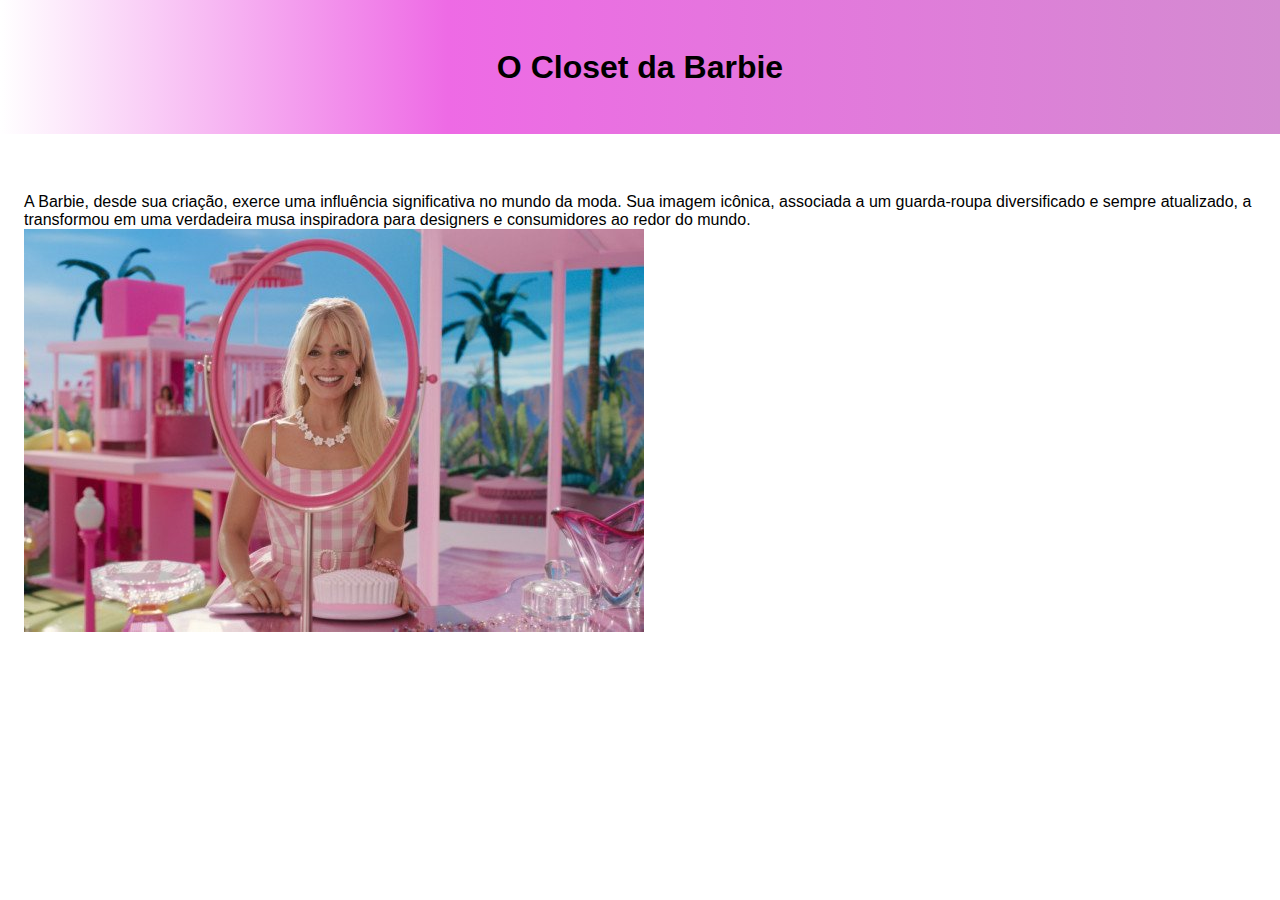
==== index.html @ ee18a8e8 "Primeiro commit div1" ====
<!DOCTYPE html>
<html lang="en">
<head>
    <meta charset="UTF-8">
    <meta name="viewport" content="width=device-width, initial-scale=1.0">
    <link rel="stylesheet" href="style.css">
    <link rel= "icon" href="https://img.freepik.com/fotos-gratis/fundo-gradiente-desfocado-na-cor-rosa_58702-1643.jpg?size=626&ext=jpg&ga=GA1.1.2008272138.1727654400&semt=ais_hybrid">
    <title>Closet da Barbie</title>
</head>
<body>
    <header>
        <h1>O Closet da Barbie</h1>
    </header>
    <main>
        <div class="primeira">
            <p>A Barbie, desde sua criação, exerce uma influência significativa no mundo da moda. Sua imagem icônica, associada a um guarda-roupa diversificado e sempre atualizado, a transformou em uma verdadeira musa inspiradora para designers e consumidores ao redor do mundo.</p>
            <img src="img/BARBIE.jpg" alt="Barbie">
        </div>
      
</body>
</html>
---- style.css ----
*{
    margin: 0;
    padding: 0;
    box-sizing: border-box;
    font-family: 'Titillium Web', sans-serif;
}

header{

    background: rgb(255,255,255);
    background: linear-gradient(90deg, rgba(255,255,255,0.9051995798319328) 0%, rgba(238,106,229,1) 35%, rgba(212,139,209,1) 100%);
    background-size: cover;
    height: 8.375rem;

    display: flex;
    justify-content: center;
    align-items: center; 
    margin-bottom: 3.7rem;
}  
main{
    padding-inline: 1.5rem;
}

.imagem{
    width: 5rem;
}
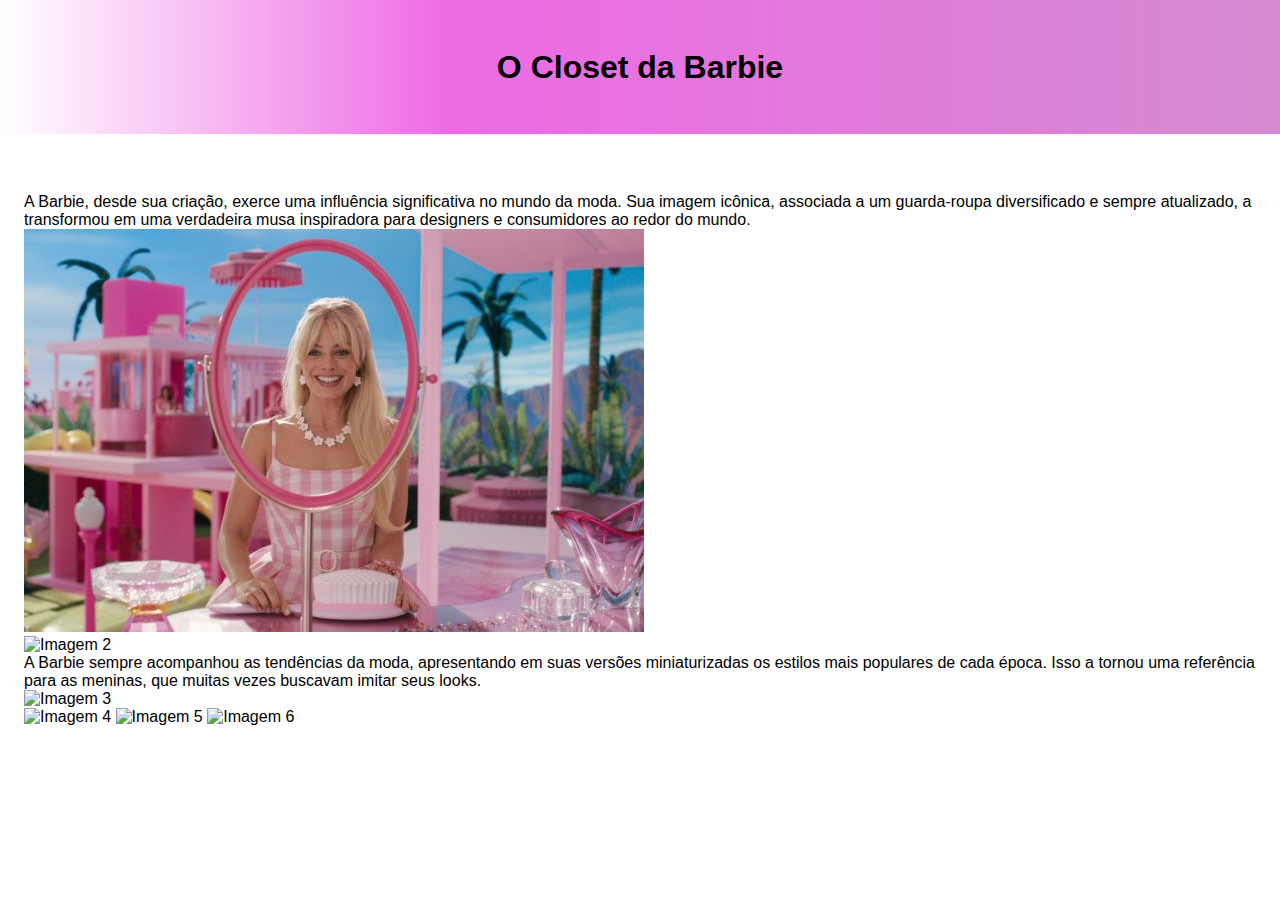
==== commit b1acf8da: "finalização do HTML" ====
--- a/index.html
+++ b/index.html
@@ -16,6 +16,19 @@
             <p>A Barbie, desde sua criação, exerce uma influência significativa no mundo da moda. Sua imagem icônica, associada a um guarda-roupa diversificado e sempre atualizado, a transformou em uma verdadeira musa inspiradora para designers e consumidores ao redor do mundo.</p>
             <img src="img/BARBIE.jpg" alt="Barbie">
         </div>
-      
+        <div class="segunda">
+          <img src="https://sm.ign.com/ign_br/screenshot/default/barbie-margot-robbie-looks-referencias-1_gry4.png" alt="Imagem 2">
+          <p>A Barbie sempre acompanhou as tendências da moda, apresentando em suas versões miniaturizadas os estilos mais populares de cada época. Isso a tornou uma referência para as meninas, que muitas vezes buscavam imitar seus looks.</p>
+          <img src="https://cloudfront-us-east-2.images.arcpublishing.com/reuters/NW44U3WQJBII7LNE5GDVOYYPJY.jpg" alt="Imagem 3">
+
+      </div>
+      <div class="terceira">
+          <img src="https://bloximages.newyork1.vip.townnews.com/berkshireeagle.com/content/tncms/assets/v3/editorial/0/2f/02f0b822-2d03-11ec-b2ae-9b6fed871f1c/61684c1c02412.image.jpg?resize=400%2C267" alt="Imagem 4">
+          
+          <img src="https://perfectway.com.br/wp-content/uploads/2023/07/Design-sem-nome-2023-07-14T084806.280-768x614.jpg" alt="Imagem 5">
+
+          <img src="https://s2-marieclaire.glbimg.com/oJVXPyBjTUzZb-jWo9qVI5Eb1Xw=/0x0:1600x900/888x0/smart/filters:strip_icc()/i.s3.glbimg.com/v1/AUTH_51f0194726ca4cae994c33379977582d/internal_photos/bs/2023/s/l/y0Q0uUQ7AaXwhMbZRsWw/margot-robbie-barbie.jpg" alt="Imagem 6">
+      </div>
+  </main>
 </body>
 </html>
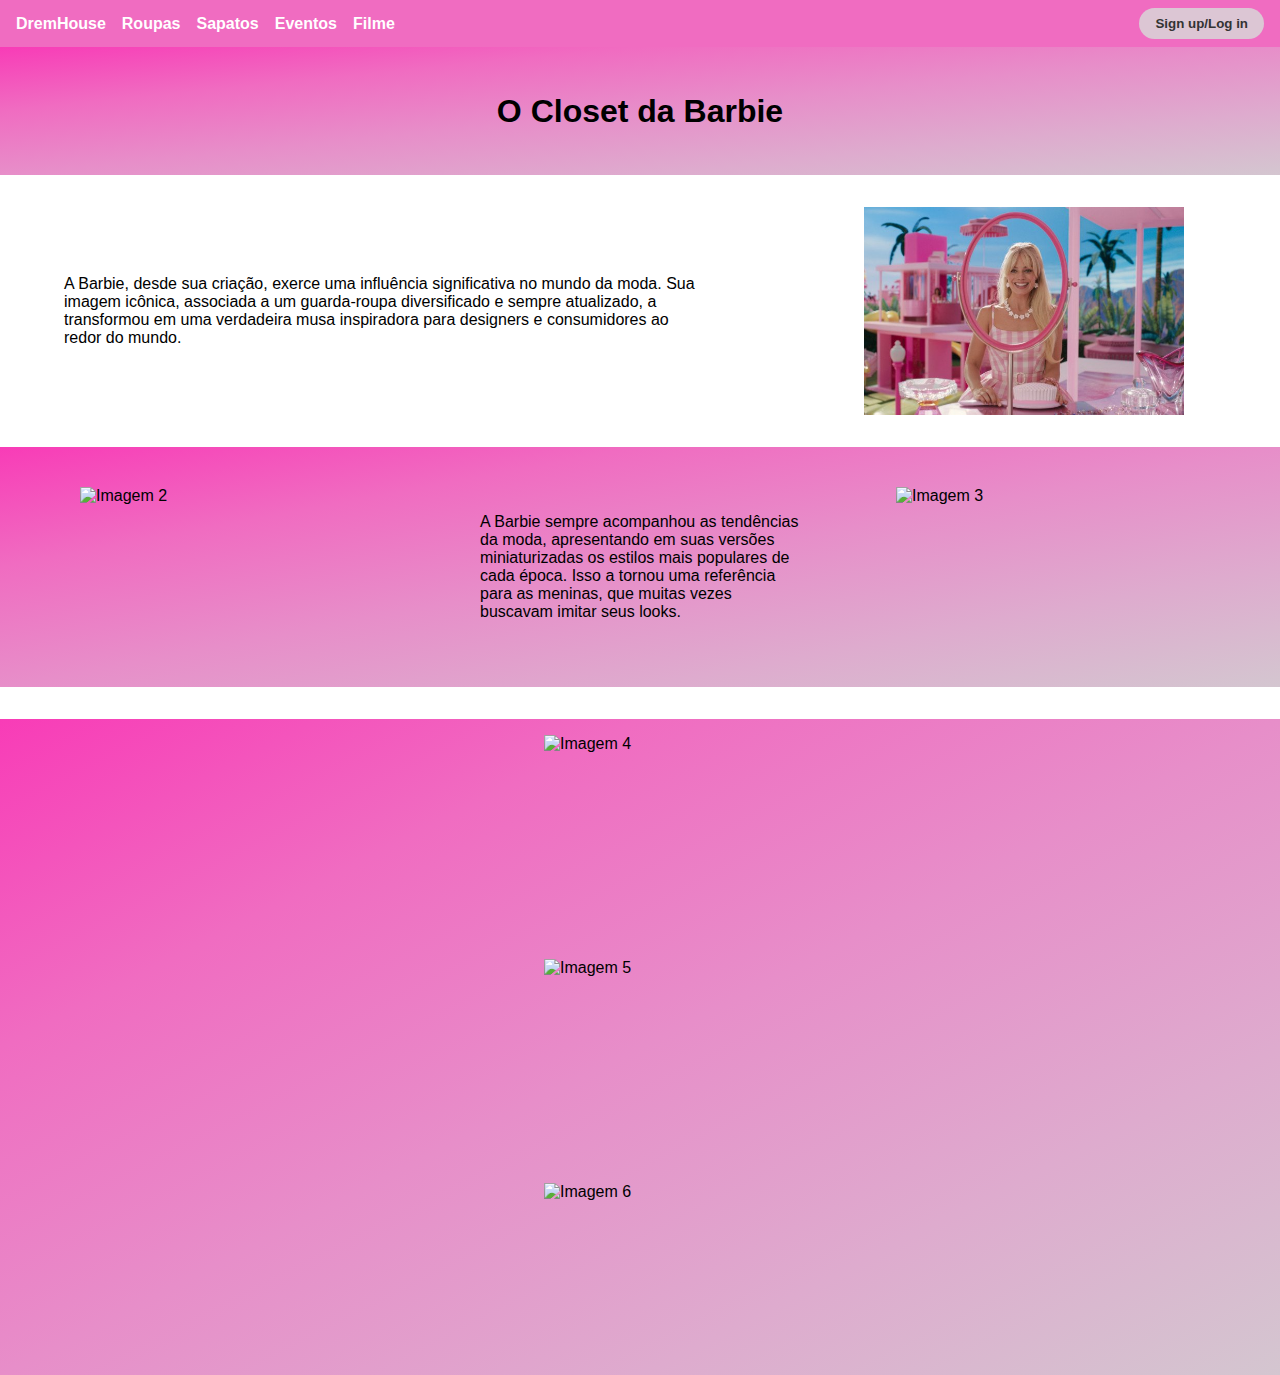
==== commit 222e5d97: "FIM" ====
--- a/index.html
+++ b/index.html
@@ -8,6 +8,17 @@
     <title>Closet da Barbie</title>
 </head>
 <body>
+  <nav>
+    <ul>
+        <li><a href="#">DremHouse</a></li>
+        <li><a href="#">Roupas</a></li>
+        <li><a href="#">Sapatos</a></li>
+        <li><a href="#">Eventos</a></li>
+        <li><a href="#">Filme</a></li>
+    </ul>
+    <button>Sign up/Log in</button>
+</nav>
+
     <header>
         <h1>O Closet da Barbie</h1>
     </header>
@@ -24,7 +35,7 @@
       </div>
       <div class="terceira">
           <img src="https://bloximages.newyork1.vip.townnews.com/berkshireeagle.com/content/tncms/assets/v3/editorial/0/2f/02f0b822-2d03-11ec-b2ae-9b6fed871f1c/61684c1c02412.image.jpg?resize=400%2C267" alt="Imagem 4">
-          
+
           <img src="https://perfectway.com.br/wp-content/uploads/2023/07/Design-sem-nome-2023-07-14T084806.280-768x614.jpg" alt="Imagem 5">
 
           <img src="https://s2-marieclaire.glbimg.com/oJVXPyBjTUzZb-jWo9qVI5Eb1Xw=/0x0:1600x900/888x0/smart/filters:strip_icc()/i.s3.glbimg.com/v1/AUTH_51f0194726ca4cae994c33379977582d/internal_photos/bs/2023/s/l/y0Q0uUQ7AaXwhMbZRsWw/margot-robbie-barbie.jpg" alt="Imagem 6">
--- a/style.css
+++ b/style.css
@@ -1,26 +1,114 @@
-*{
+
+* {
     margin: 0;
     padding: 0;
     box-sizing: border-box;
-    font-family: 'Titillium Web', sans-serif;
 }
 
-header{
+body {
+font-family: 'Lucida Sans', 'Lucida Sans Regular', 'Lucida Grande', 'Lucida Sans Unicode', Geneva, Verdana, sans-serif;
+}
+:root {
+    --cor-nav: #f06cc1;
+}
 
-    background: rgb(255,255,255);
-    background: linear-gradient(90deg, rgba(255,255,255,0.9051995798319328) 0%, rgba(238,106,229,1) 35%, rgba(212,139,209,1) 100%);
-    background-size: cover;
-    height: 8.375rem;
-
+header {
+    background-image: linear-gradient(to right bottom, #f83cb7, #f06cc1, #e78ec9, #deabce, #d4c6d0);
+    height: 8rem;
     display: flex;
     justify-content: center;
-    align-items: center; 
-    margin-bottom: 3.7rem;
-}  
-main{
-    padding-inline: 1.5rem;
+    align-items: center;
 }
 
-.imagem{
-    width: 5rem;
+header h1 {
+    color: rgb(0, 0, 0);
 }
+nav {
+    width: 100%;
+    background-color: var(--cor-nav);
+    display: flex;
+    justify-content: space-between;
+    align-items: center;
+    padding: 0.5rem 1rem; 
+}
+
+nav ul {
+    list-style: none;
+    display: flex;
+    gap: 1rem;
+    margin: 0;
+}
+
+nav ul li a {
+    color: white;
+    text-decoration: none;
+    font-weight: bold;
+}
+
+nav button {
+    border-radius: 5rem;
+    background-color: #d8d8d8d5;
+    color: #333;
+    border: none;
+    padding: 0.5rem 1rem;
+    cursor: pointer;
+    font-weight: bold;
+}
+
+/* Estilo da primeira div */
+.primeira {
+    display: flex;
+    justify-content: space-between;
+    align-items: center;
+    gap: 1rem;
+    margin: 2rem 0;
+}
+
+.primeira img {
+    
+    width: 20rem;
+    margin-right: 6rem;
+    margin-left: 5rem;
+}
+
+.primeira p {
+    max-width: 50%;
+    margin: 0 auto;
+}
+
+/* Estilo da segunda div */
+.segunda {
+    background-image: linear-gradient(to right bottom, #f83cb7, #f06cc1, #e78ec9, #deabce, #d4c6d0);
+    height: 15rem;
+    display: flex;
+    justify-content: center;
+    align-items: center;
+    gap: 1rem;
+}
+
+.segunda img {
+    width: 20rem;
+    height: 10rem;
+    margin-right: 5rem;
+    margin-left: 5rem ;
+}
+
+.segunda p {
+    max-width: 20rem;
+}
+
+/* Estilo da terceira div */
+.terceira {
+    background-image: linear-gradient(to right bottom, #f83cb7, #f06cc1, #e78ec9, #deabce, #d4c6d0);
+    display: flex;
+    flex-direction: column;
+    align-items: center;
+    gap: 1rem;
+    margin-top: 2rem;
+}
+
+.terceira img {
+    width: 12rem; 
+    height: 12rem; 
+    margin-top: 1rem; 
+}
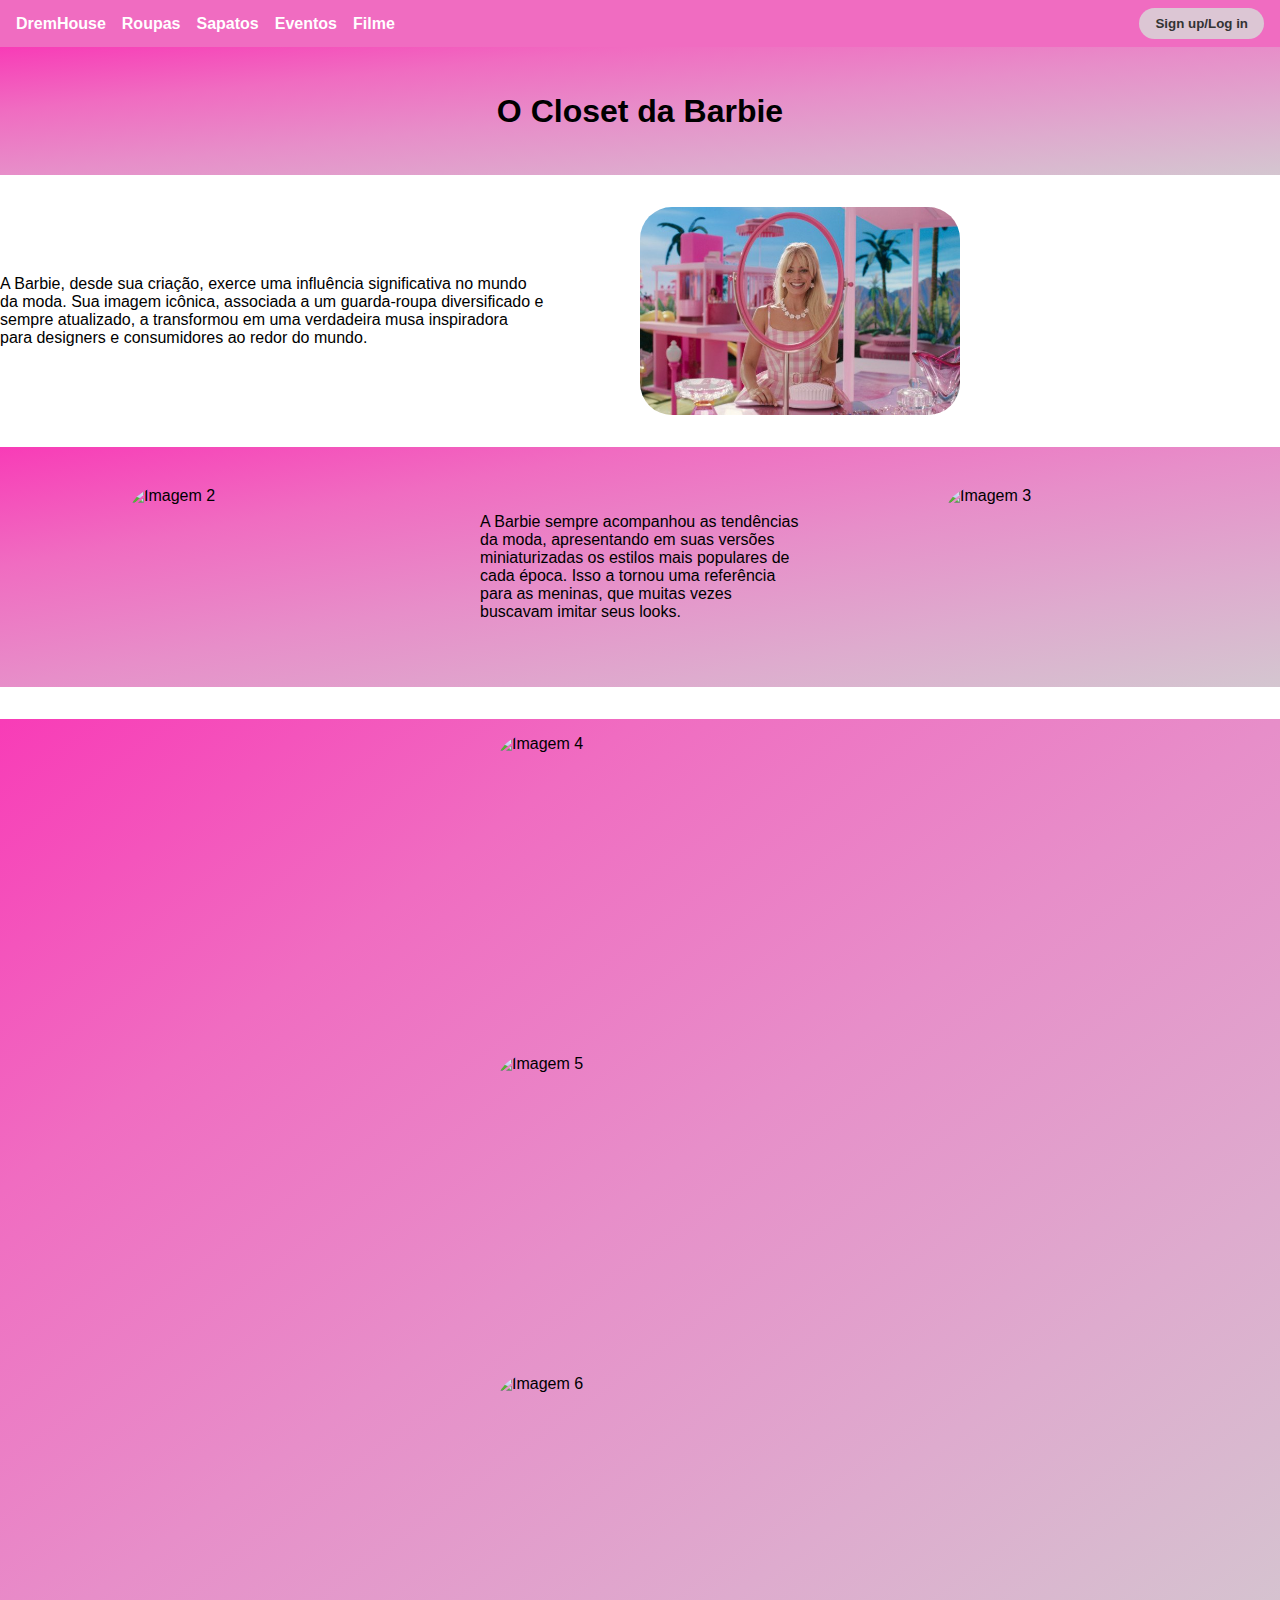
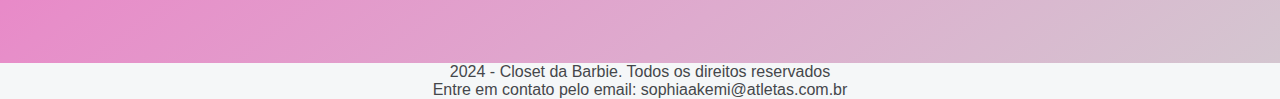
==== commit 9838222b: "the end" ====
--- a/index.html
+++ b/index.html
@@ -41,5 +41,9 @@
           <img src="https://s2-marieclaire.glbimg.com/oJVXPyBjTUzZb-jWo9qVI5Eb1Xw=/0x0:1600x900/888x0/smart/filters:strip_icc()/i.s3.glbimg.com/v1/AUTH_51f0194726ca4cae994c33379977582d/internal_photos/bs/2023/s/l/y0Q0uUQ7AaXwhMbZRsWw/margot-robbie-barbie.jpg" alt="Imagem 6">
       </div>
   </main>
+  <footer>
+    <p>2024 - Closet da Barbie. Todos os direitos reservados</p>
+    <p>Entre em contato pelo email: sophiaakemi@atletas.com.br</p>
+</footer>
 </body>
 </html>
--- a/style.css
+++ b/style.css
@@ -65,9 +65,9 @@
 }
 
 .primeira img {
-    
+    border-radius: 2rem;
     width: 20rem;
-    margin-right: 6rem;
+    margin-right: 20rem;
     margin-left: 5rem;
 }
 
@@ -87,10 +87,11 @@
 }
 
 .segunda img {
+    border-radius: 2rem;
     width: 20rem;
     height: 10rem;
     margin-right: 5rem;
-    margin-left: 5rem ;
+    margin-left: 8rem ;
 }
 
 .segunda p {
@@ -108,7 +109,19 @@
 }
 
 .terceira img {
-    width: 12rem; 
-    height: 12rem; 
+    border-radius: 2rem;
+    width: 18rem; 
+    height: 18rem; 
     margin-top: 1rem; 
 }
+
+footer {
+    background-color: #F5F7F8; /* Cor de fundo do rodapé */
+    color: #45474B; /* Cor do texto */
+    text-align: center; /* Alinha o texto ao centro */
+    padding: 0; /* Espaçamento interno */
+    width: 100%; /* Largura total da página */
+
+    bottom: 0; /* Alinha ao fundo da página */
+    font-size: 1rem; /* Tamanho da fonte */
+}